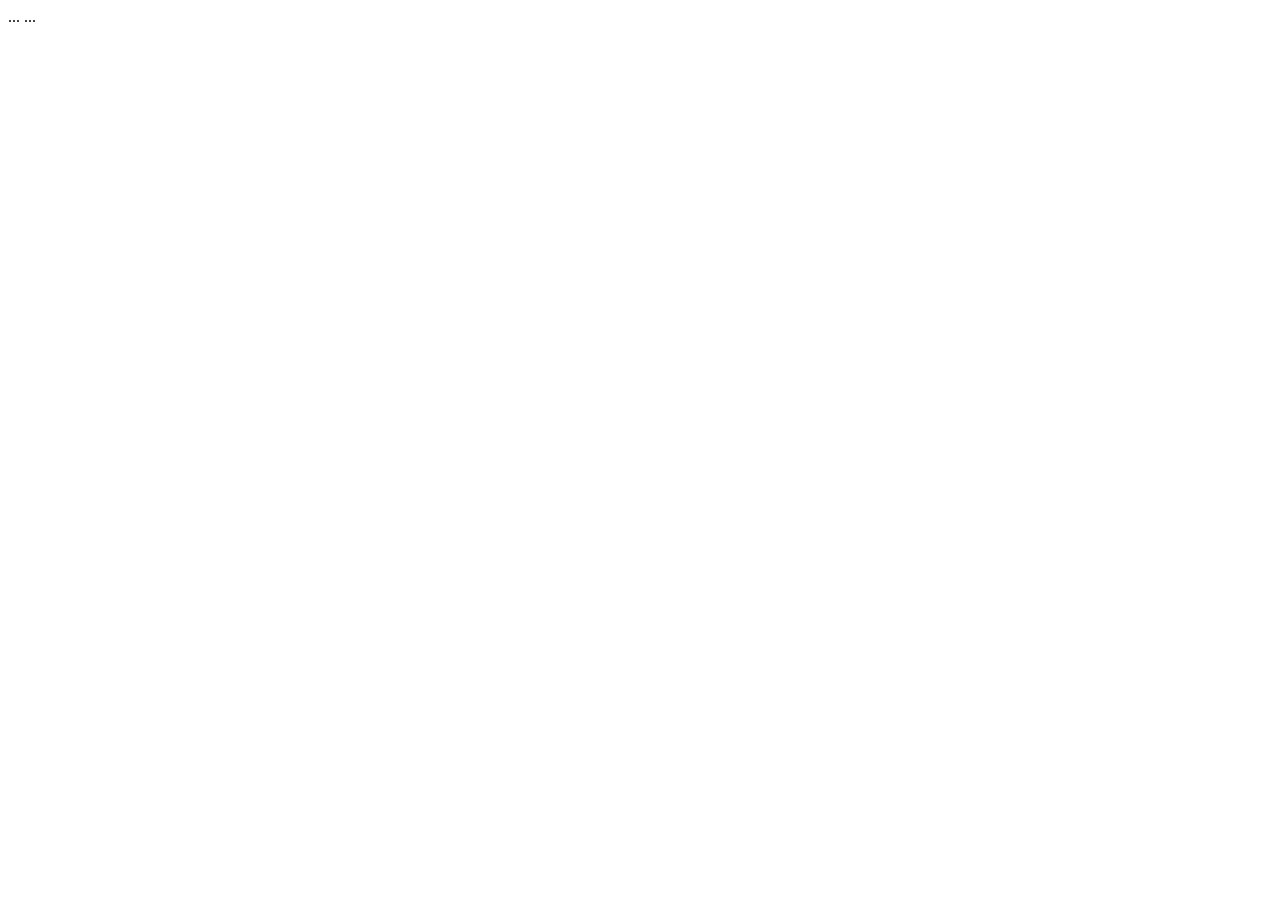
==== index.html @ d9851929 "commit2" ====
<!doctype html>
<html lang="fr">
<head>
  <meta charset="utf-8">
  <title>Titre de la page</title>
  <link rel="stylesheet" href="style.css">
  <script src="script.js"></script>
</head>
<body>
  ...
  <!-- Le reste du contenu -->
  ...
</body>
</html>
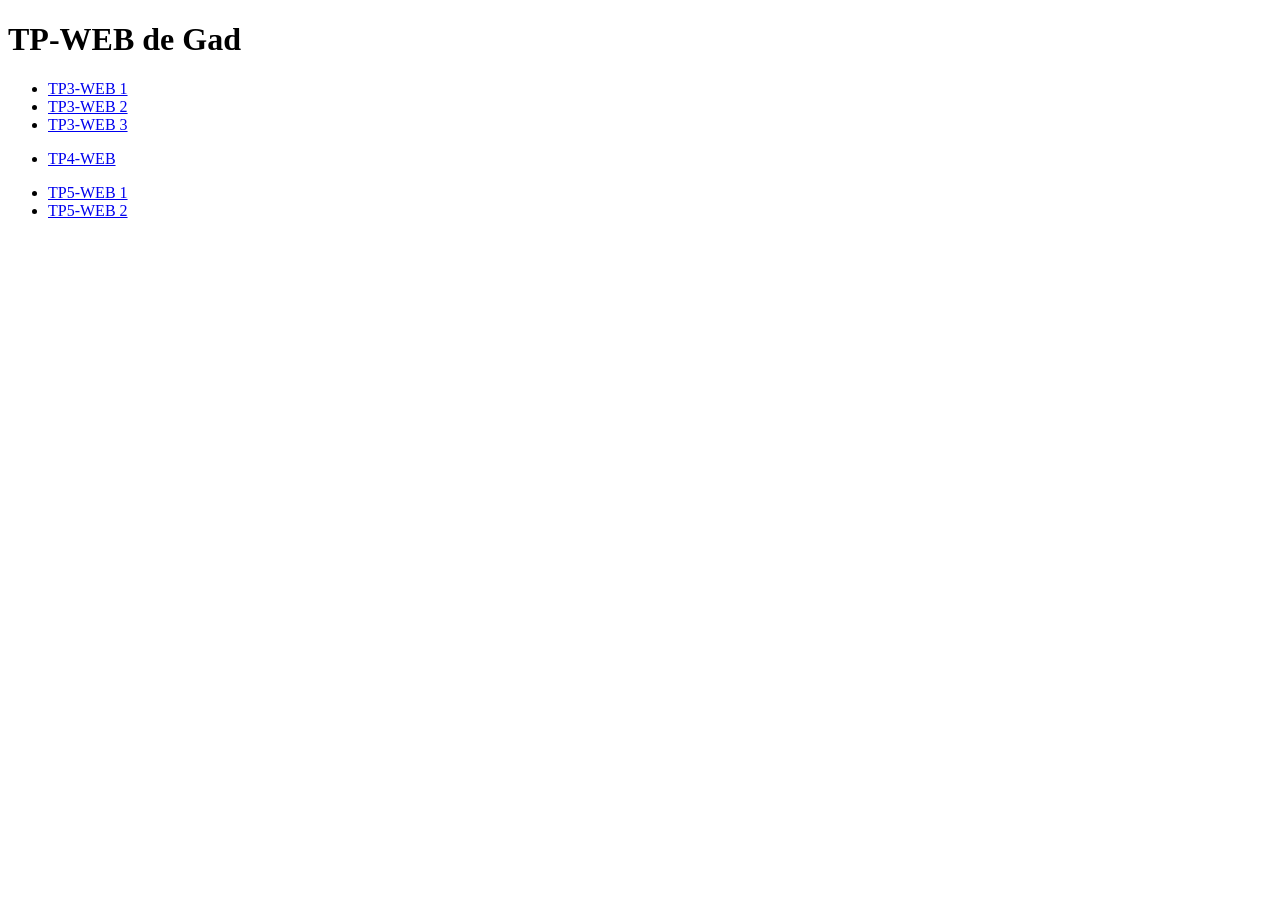
==== commit 89a7f149: "cqcq" ====
--- a/index.html
+++ b/index.html
@@ -1,14 +1,26 @@
-<!doctype html>
-<html lang="fr">
+<!DOCTYPE html>
+<html lang="en">
 <head>
-  <meta charset="utf-8">
-  <title>Titre de la page</title>
-  <link rel="stylesheet" href="style.css">
-  <script src="script.js"></script>
+    <meta charset="UTF-8">
+    <meta name="viewport" content="width=device-width, initial-scale=1.0">
+    <title>TP-WEB</title>
 </head>
 <body>
-  ...
-  <!-- Le reste du contenu -->
-  ...
+    <h1>TP-WEB de Gad</h1>
+
+<ul>
+    <li><a href="TP3-Web/Exercice1.html">TP3-WEB 1</a></li>
+    <li><a href="TP3-Web/Exercice2.html">TP3-WEB 2</a></li>
+    <li><a href="TP3-Web/Exercice3.html">TP3-WEB 3</a></li>
+</ul>
+
+<ul>
+    <li><a href="TP4-Web/index.html">TP4-WEB</a></li>
+</ul>
+
+<ul>
+    <li><a href="TP5-Web/Exercice 1/index.html">TP5-WEB 1</a></li>
+    <li><a href="TP5-Web/Exercice 2/index2.html">TP5-WEB 2</a></li>
+</ul>
 </body>
 </html>
